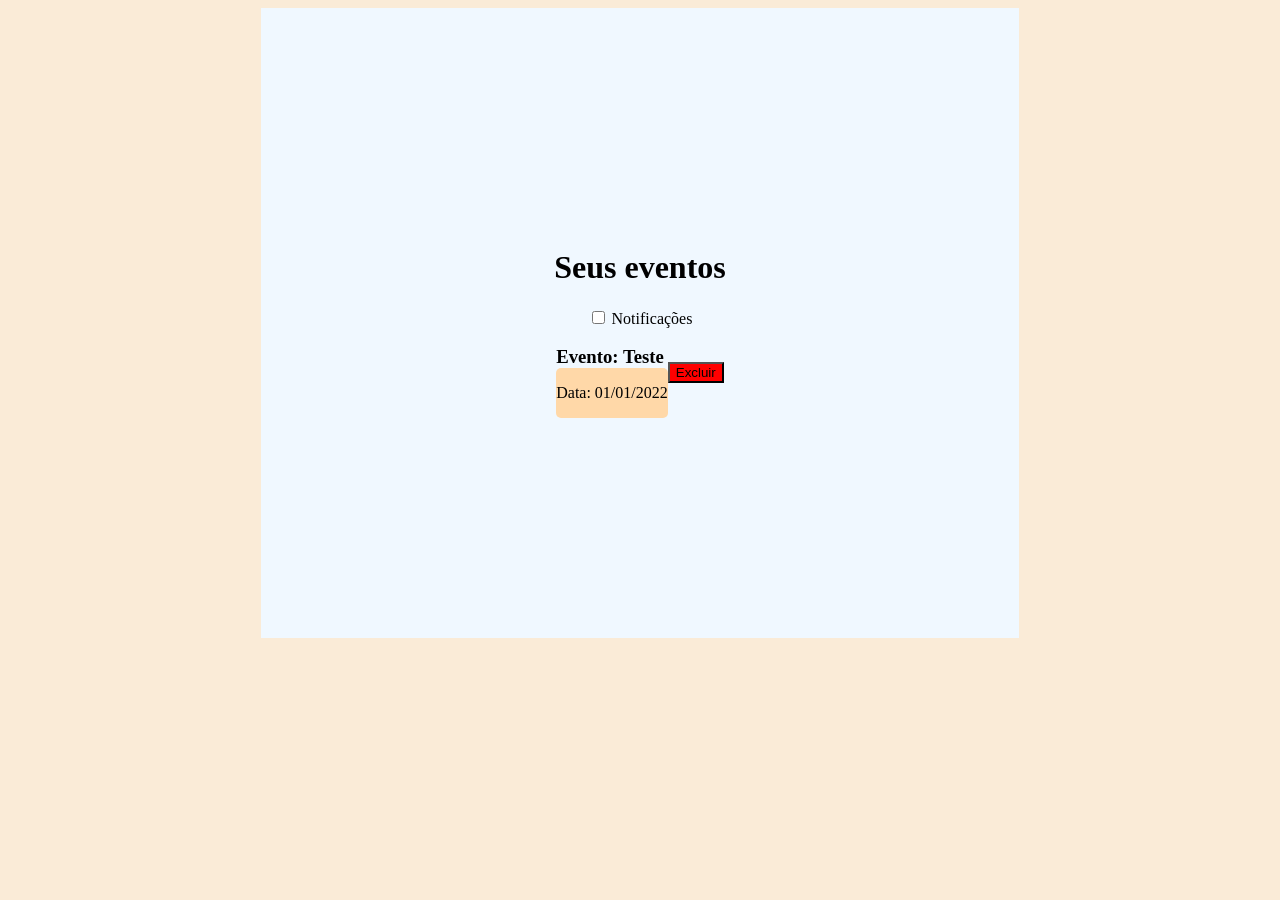
==== src/main/resources/static/index.html @ 60302730 "(add): esqueleto da página principal do site" ====
<!doctype html>
<html lang="pt-br">

<head>
    <meta charset="UTF-8">
    <meta content="width=device-width, initial-scale=1" name="viewport">
    <title>Eventos</title>
    <link href="style.css" rel="stylesheet">
</head>

<body>

    <div class="wrapper">
        <div>
            <h1>Seus eventos</h1>
        </div>
        <div class="notificationsContainer">
            <div>
                <input type="checkbox" id="notificationBtn" name="notification">
                <label for="notification">Notificações</label>
            </div>
        </div>
        <div id="eventsContainer">
            <div class="event">
                <div class="eventContent">
                    <h3>Evento: Teste</h3>
                    <div class="eventDate">
                        <p>Data: 01/01/2022</p>
                    </div>
                </div>
                <div>
                    <button class="deleteBtn">Excluir</button>
                </div>
            </div>
    
        </div>
    </div>

    <script>
        fetch('http://localhost:8080/api/events/user?userId=6ab56c3783441d6a4eca58af')
            .then(response => response.json())
            .then(data => {
                const eventsList = document.getElementById('eventsContainer');
                eventsList.innerHTML = '';
                data.forEach(event => {
                    const eventElement = document.createElement('div');
                    eventElement.className = 'event';
                    eventElement.innerHTML = `
                        <div class="eventContent">
                            <h3>Evento: ${event.eventName}</h3>
                            <div class="eventDate">
                                <p>Data: ${event.eventDate.dayOfMonth}/${event.eventDate.monthValue}/${event.eventDate.year}</p>
                            </div>
                        </div>
                        <div class="delete">
                            <button class="deleteBtn">Excluir</button>
                        </div>
                    `;
                    eventsList.appendChild(eventElement);
                });
            });
    </script>

</body>

</html>
---- src/main/resources/static/style.css ----
.wrapper {
    background-color: aliceblue;
    display: flex;
    flex-direction: column;
    align-items: center;
    justify-content: center;
    align-content: center;
    flex-wrap: nowrap;
    width: 60%;
    height: 70vh;
}

#eventsContainer {
    display: flex;
    flex-direction: column;
}

.event {
    display: flex;
    flex-direction: row;
    align-items: center;
    align-content: center;
}

.eventContent {
    display: flex;
    flex-direction: column;
    justify-content: space-evenly;
}

.eventDate {
    background-color: #ffd8a8;
    border-radius: 5px;
}

.event h3 {
    margin-bottom: 0%;
}

.notificationsContainer {
    display: flex;
    flex-direction: row;
    align-items: end;
}

body {
    display: flex;
    align-items: center;
    flex-direction: column;
    background-color: antiquewhite;
}

.deleteBtn {
    background-color: red;
}

.delete {
    margin-left: 50%;
    display: flex;
    flex-direction: column;
    align-items: center;
}
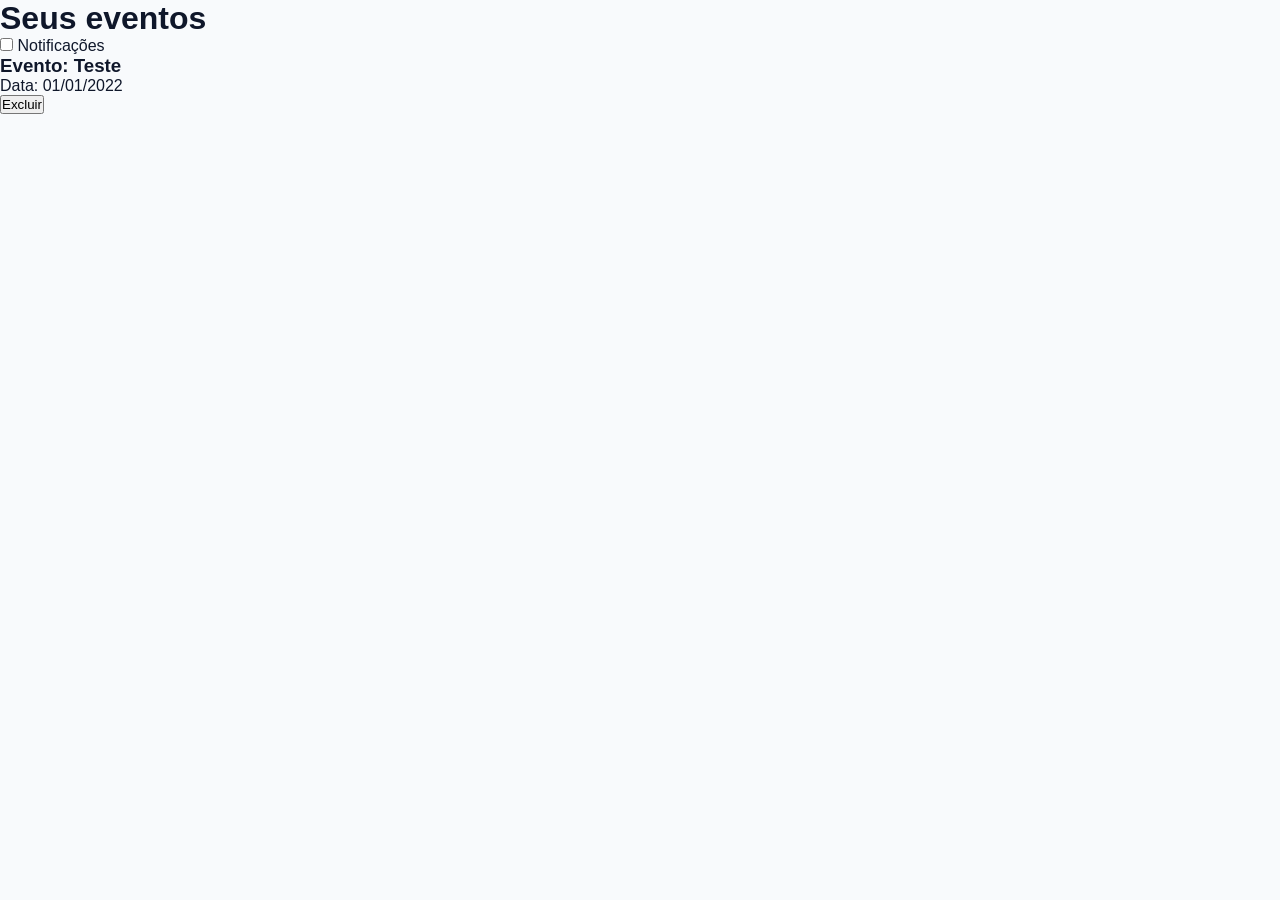
==== commit 8c04de1d: "adiciona thymeleaf e rotas que serao usadas pelo sistema" ====
--- a/src/main/resources/static/index.html
+++ b/src/main/resources/static/index.html
@@ -5,7 +5,7 @@
     <meta charset="UTF-8">
     <meta content="width=device-width, initial-scale=1" name="viewport">
     <title>Eventos</title>
-    <link href="style.css" rel="stylesheet">
+    <link href="css/style.css" rel="stylesheet">
 </head>
 
 <body>
--- a/src/main/resources/static/css/style.css
+++ b/src/main/resources/static/css/style.css
@@ -0,0 +1,509 @@
+/* toEvent - Modern Styling */
+:root {
+    --primary: #4f46e5;
+    --primary-hover: #4338ca;
+    --primary-light: #eef2ff;
+    --bg-page: #f8fafc;
+    --bg-card: #ffffff;
+    --text-main: #0f172a;
+    --text-muted: #64748b;
+    --border: #e2e8f0;
+    --danger: #ef4444;
+    --danger-hover: #dc2626;
+    --danger-light: #fef2f2;
+    --success: #10b981;
+    --shadow-sm: 0 1px 2px 0 rgb(0 0 0 / 0.05);
+    --shadow-md: 0 4px 6px -1px rgb(0 0 0 / 0.1), 0 2px 4px -2px rgb(0 0 0 / 0.1);
+    --shadow-lg: 0 10px 15px -3px rgb(0 0 0 / 0.1), 0 4px 6px -4px rgb(0 0 0 / 0.1);
+    --radius-md: 10px;
+    --radius-lg: 16px;
+    --radius-full: 9999px;
+}
+
+* {
+    margin: 0;
+    padding: 0;
+    box-sizing: border-box;
+    font-family: 'Inter', -apple-system, BlinkMacSystemFont, 'Segoe UI', Roboto, sans-serif;
+}
+
+body {
+    background: #f8fafc;
+    color: var(--text-main);
+    min-height: 100vh;
+}
+
+/* App Header */
+.app-header {
+    background: #ffffff;
+    border-bottom: 1px solid var(--border);
+    position: sticky;
+    top: 0;
+    z-index: 50;
+    box-shadow: var(--shadow-sm);
+}
+
+.header-container {
+    max-width: 1000px;
+    margin: 0 auto;
+    padding: 16px 24px;
+    display: flex;
+    align-items: center;
+    justify-content: space-between;
+}
+
+.user-menu {
+    display: flex;
+    align-items: center;
+    gap: 16px;
+}
+
+.user-greeting {
+    font-size: 0.95rem;
+    color: var(--text-main);
+}
+
+.btn-logout {
+    background: transparent;
+    color: var(--text-muted);
+    border: 1px solid var(--border);
+    padding: 6px 14px;
+    border-radius: var(--radius-md);
+    font-size: 0.875rem;
+    font-weight: 500;
+    cursor: pointer;
+    transition: all 0.2s ease;
+}
+
+.btn-logout:hover {
+    color: var(--danger);
+    border-color: var(--danger);
+    background: var(--danger-light);
+}
+
+/* Main Container */
+.main-container {
+    max-width: 1000px;
+    margin: 0 auto;
+    padding: 32px 24px 64px;
+}
+
+/* Page Title Row */
+.page-title-row {
+    display: flex;
+    align-items: center;
+    justify-content: space-between;
+    margin-bottom: 28px;
+    flex-wrap: wrap;
+    gap: 16px;
+}
+
+.page-title {
+    font-size: 1.85rem;
+    font-weight: 700;
+    color: var(--text-main);
+}
+
+.page-subtitle {
+    font-size: 0.95rem;
+    color: var(--text-muted);
+    margin-top: 4px;
+}
+
+/* Notifications Box */
+.notifications-box {
+    display: flex;
+    align-items: center;
+    gap: 10px;
+    background: #ffffff;
+    padding: 8px 16px;
+    border-radius: var(--radius-full);
+    border: 1px solid var(--border);
+    box-shadow: var(--shadow-sm);
+}
+
+.notifications-label {
+    font-size: 0.875rem;
+    font-weight: 500;
+    color: var(--text-main);
+}
+
+/* Toggle Switch */
+.switch {
+    position: relative;
+    display: inline-block;
+    width: 40px;
+    height: 22px;
+}
+
+.switch input {
+    opacity: 0;
+    width: 0;
+    height: 0;
+}
+
+.slider {
+    position: absolute;
+    cursor: pointer;
+    top: 0;
+    left: 0;
+    right: 0;
+    bottom: 0;
+    background-color: #cbd5e1;
+    transition: .3s;
+    border-radius: 34px;
+}
+
+.slider:before {
+    position: absolute;
+    content: "";
+    height: 16px;
+    width: 16px;
+    left: 3px;
+    bottom: 3px;
+    background-color: white;
+    transition: .3s;
+    border-radius: 50%;
+}
+
+input:checked + .slider {
+    background-color: var(--primary);
+}
+
+input:checked + .slider:before {
+    transform: translateX(18px);
+}
+
+/* Cards */
+.card {
+    background: var(--bg-card);
+    border: 1px solid var(--border);
+    border-radius: var(--radius-lg);
+    box-shadow: var(--shadow-sm);
+    padding: 24px;
+    margin-bottom: 32px;
+}
+
+.card-title {
+    font-size: 1.15rem;
+    font-weight: 600;
+    margin-bottom: 18px;
+    color: var(--text-main);
+}
+
+.add-event-form {
+    display: flex;
+    flex-direction: column;
+    gap: 16px;
+}
+
+.form-row {
+    display: flex;
+    gap: 16px;
+    flex-wrap: wrap;
+}
+
+.flex-1 { flex: 1; min-width: 200px; }
+.flex-2 { flex: 2; min-width: 250px; }
+
+.form-actions {
+    display: flex;
+    justify-content: flex-end;
+}
+
+/* Events Grid */
+.events-section {
+    margin-top: 16px;
+}
+
+.events-grid {
+    display: flex;
+    flex-direction: column;
+    gap: 14px;
+}
+
+.event-card {
+    background: #ffffff;
+    border: 1px solid var(--border);
+    border-radius: var(--radius-lg);
+    padding: 20px 24px;
+    display: flex;
+    align-items: center;
+    justify-content: space-between;
+    box-shadow: var(--shadow-sm);
+    transition: transform 0.2s ease, box-shadow 0.2s ease;
+}
+
+.event-card:hover {
+    transform: translateY(-2px);
+    box-shadow: var(--shadow-md);
+}
+
+.event-card-body {
+    display: flex;
+    flex-direction: column;
+    gap: 6px;
+}
+
+.event-date-badge {
+    display: inline-flex;
+    align-items: center;
+    gap: 6px;
+    background: #fff7ed;
+    color: #c2410c;
+    border: 1px solid #fed7aa;
+    font-size: 0.8rem;
+    font-weight: 600;
+    padding: 4px 10px;
+    border-radius: var(--radius-full);
+    width: fit-content;
+}
+
+.event-name {
+    font-size: 1.15rem;
+    font-weight: 600;
+    color: var(--text-main);
+}
+
+.event-description {
+    font-size: 0.9rem;
+    color: var(--text-muted);
+}
+
+.btn-delete {
+    background: transparent;
+    color: var(--danger);
+    border: 1px solid #fecaca;
+    padding: 8px 16px;
+    border-radius: var(--radius-md);
+    font-size: 0.875rem;
+    font-weight: 600;
+    cursor: pointer;
+    transition: all 0.2s ease;
+}
+
+.btn-delete:hover {
+    background: var(--danger);
+    color: #ffffff;
+    border-color: var(--danger);
+}
+
+/* Empty State */
+.empty-state {
+    text-align: center;
+    padding: 48px 24px;
+    background: #ffffff;
+    border: 2px dashed var(--border);
+    border-radius: var(--radius-lg);
+    color: var(--text-muted);
+}
+
+.empty-icon {
+    font-size: 3rem;
+    display: block;
+    margin-bottom: 12px;
+}
+
+.empty-state h3 {
+    color: var(--text-main);
+    margin-bottom: 6px;
+}
+
+/* Authentication Page Styles */
+.auth-page {
+    display: flex;
+    align-items: center;
+    justify-content: center;
+    padding: 24px;
+    background: linear-gradient(135deg, #f0f4ff 0%, #faf5ff 100%);
+}
+
+.auth-container {
+    width: 100%;
+    max-width: 440px;
+    animation: fadeIn 0.4s ease-out;
+}
+
+.auth-header {
+    text-align: center;
+    margin-bottom: 24px;
+}
+
+.logo {
+    display: inline-flex;
+    align-items: center;
+    gap: 8px;
+    font-size: 1.8rem;
+    font-weight: 700;
+    color: var(--primary);
+    text-decoration: none;
+}
+
+.logo-icon {
+    font-size: 2rem;
+}
+
+.auth-subtitle {
+    margin-top: 8px;
+    color: var(--text-muted);
+    font-size: 0.95rem;
+}
+
+.auth-card {
+    background: var(--bg-card);
+    border: 1px solid var(--border);
+    border-radius: var(--radius-lg);
+    box-shadow: var(--shadow-lg);
+    padding: 32px 28px;
+}
+
+.auth-tabs {
+    display: flex;
+    background: #f1f5f9;
+    padding: 4px;
+    border-radius: var(--radius-md);
+    margin-bottom: 24px;
+}
+
+.tab-btn {
+    flex: 1;
+    border: none;
+    background: transparent;
+    padding: 10px;
+    font-size: 0.95rem;
+    font-weight: 600;
+    color: var(--text-muted);
+    border-radius: 8px;
+    cursor: pointer;
+    transition: all 0.2s ease;
+}
+
+.tab-btn.active {
+    background: var(--bg-card);
+    color: var(--primary);
+    box-shadow: var(--shadow-sm);
+}
+
+.auth-form {
+    display: flex;
+    flex-direction: column;
+    gap: 18px;
+}
+
+.form-group {
+    display: flex;
+    flex-direction: column;
+    gap: 6px;
+    text-align: left;
+}
+
+.form-group label {
+    font-size: 0.875rem;
+    font-weight: 500;
+    color: var(--text-main);
+}
+
+.form-group input {
+    width: 100%;
+    padding: 11px 14px;
+    border: 1.5px solid var(--border);
+    border-radius: var(--radius-md);
+    font-size: 0.95rem;
+    outline: none;
+    transition: border-color 0.2s ease, box-shadow 0.2s ease;
+    background: #ffffff;
+}
+
+.form-group input:focus {
+    border-color: var(--primary);
+    box-shadow: 0 0 0 3px rgba(79, 70, 229, 0.15);
+}
+
+.btn {
+    display: inline-flex;
+    align-items: center;
+    justify-content: center;
+    gap: 8px;
+    padding: 12px 20px;
+    font-size: 0.95rem;
+    font-weight: 600;
+    border-radius: var(--radius-md);
+    border: none;
+    cursor: pointer;
+    transition: all 0.2s ease;
+}
+
+.btn-primary {
+    background: var(--primary);
+    color: #ffffff;
+}
+
+.btn-primary:hover {
+    background: var(--primary-hover);
+    transform: translateY(-1px);
+    box-shadow: var(--shadow-md);
+}
+
+.btn-primary:active {
+    transform: translateY(0);
+}
+
+.btn:disabled {
+    opacity: 0.6;
+    cursor: not-allowed;
+    transform: none;
+}
+
+/* Alerts */
+.alert {
+    padding: 12px 14px;
+    border-radius: var(--radius-md);
+    font-size: 0.9rem;
+    margin-bottom: 18px;
+    display: flex;
+    align-items: center;
+    transition: all 0.3s ease;
+}
+
+.alert-error {
+    background: #fef2f2;
+    color: #b91c1c;
+    border: 1px solid #fecaca;
+}
+
+.alert-success {
+    background: #ecfdf5;
+    color: #047857;
+    border: 1px solid #a7f3d0;
+}
+
+.hidden {
+    display: none !important;
+}
+
+.auth-footer {
+    text-align: center;
+    color: var(--text-muted);
+    font-size: 0.85rem;
+    margin-top: 20px;
+}
+
+/* Micro Spinner */
+.btn-spinner {
+    width: 16px;
+    height: 16px;
+    border: 2px solid #ffffff;
+    border-top-color: transparent;
+    border-radius: 50%;
+    animation: spin 0.6s linear infinite;
+    display: inline-block;
+}
+
+@keyframes spin {
+    to { transform: rotate(360deg); }
+}
+
+@keyframes fadeIn {
+    from { opacity: 0; transform: translateY(8px); }
+    to { opacity: 1; transform: translateY(0); }
+}
